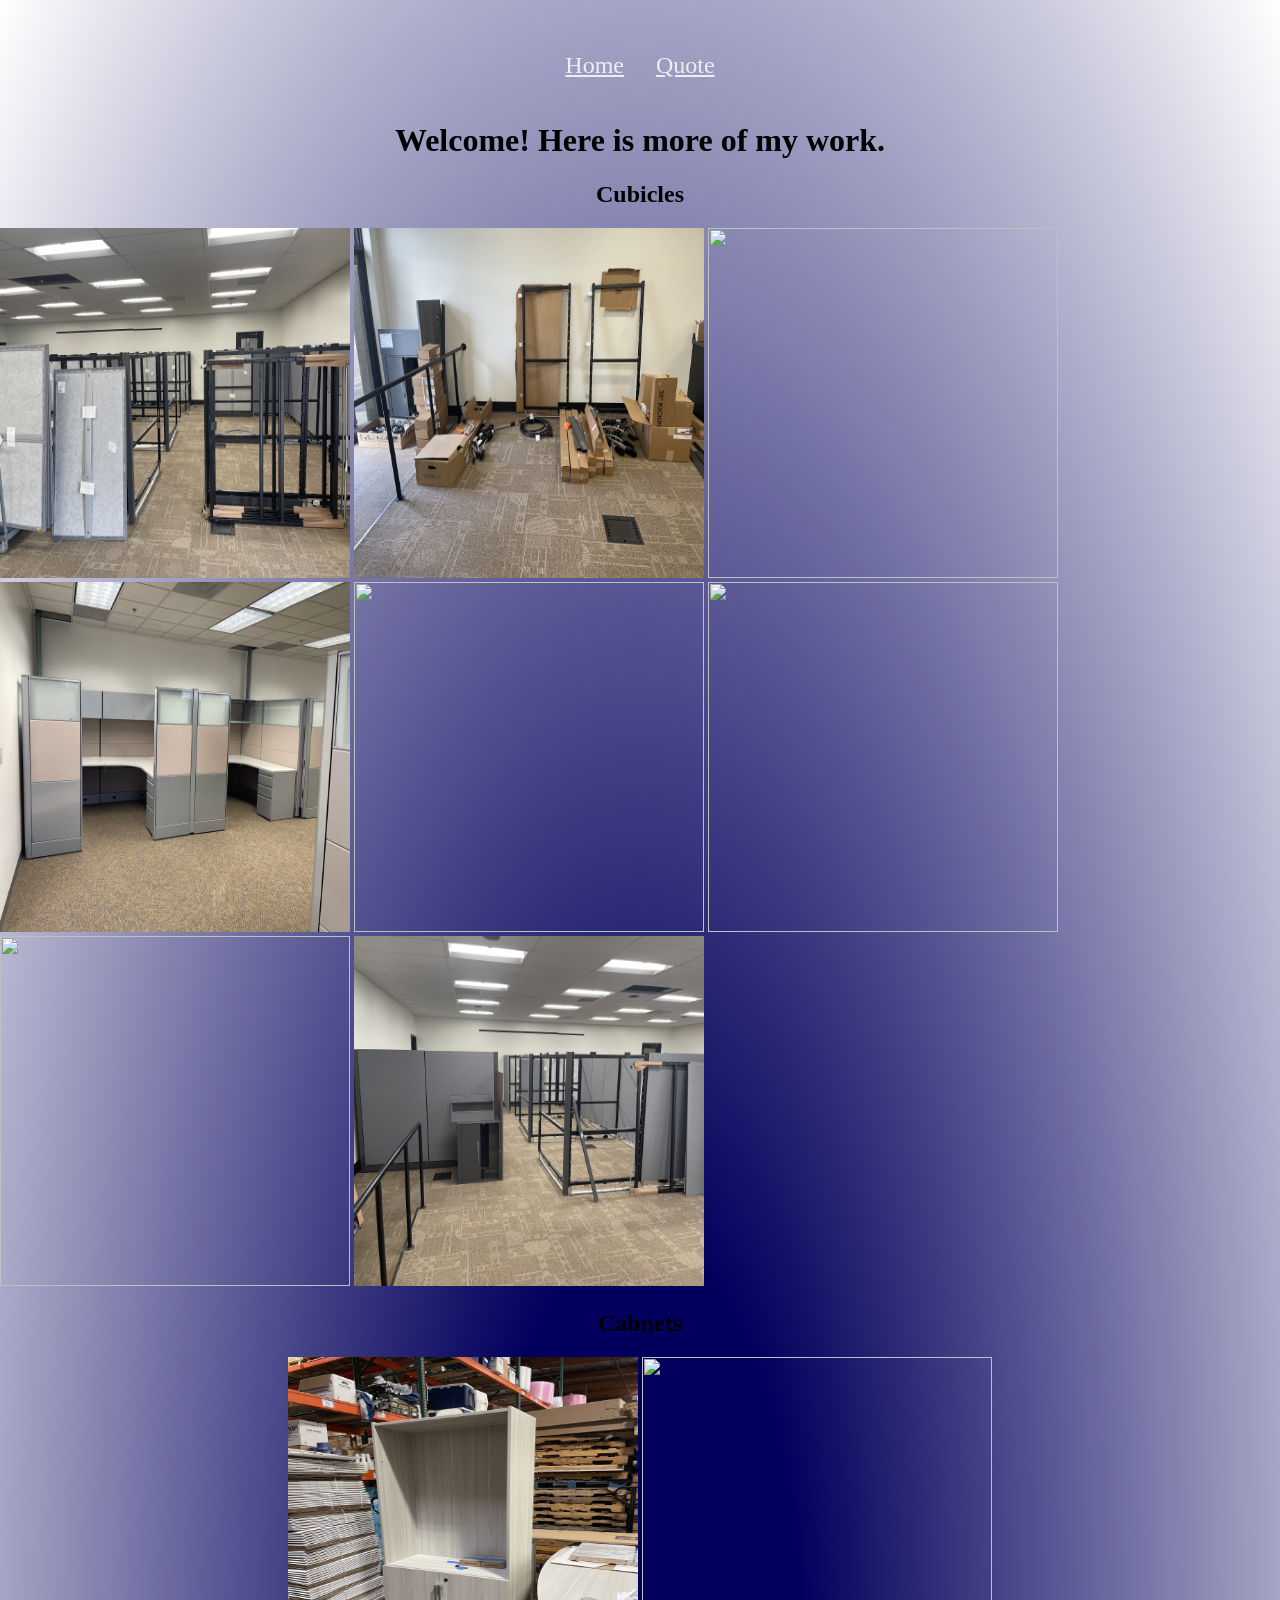
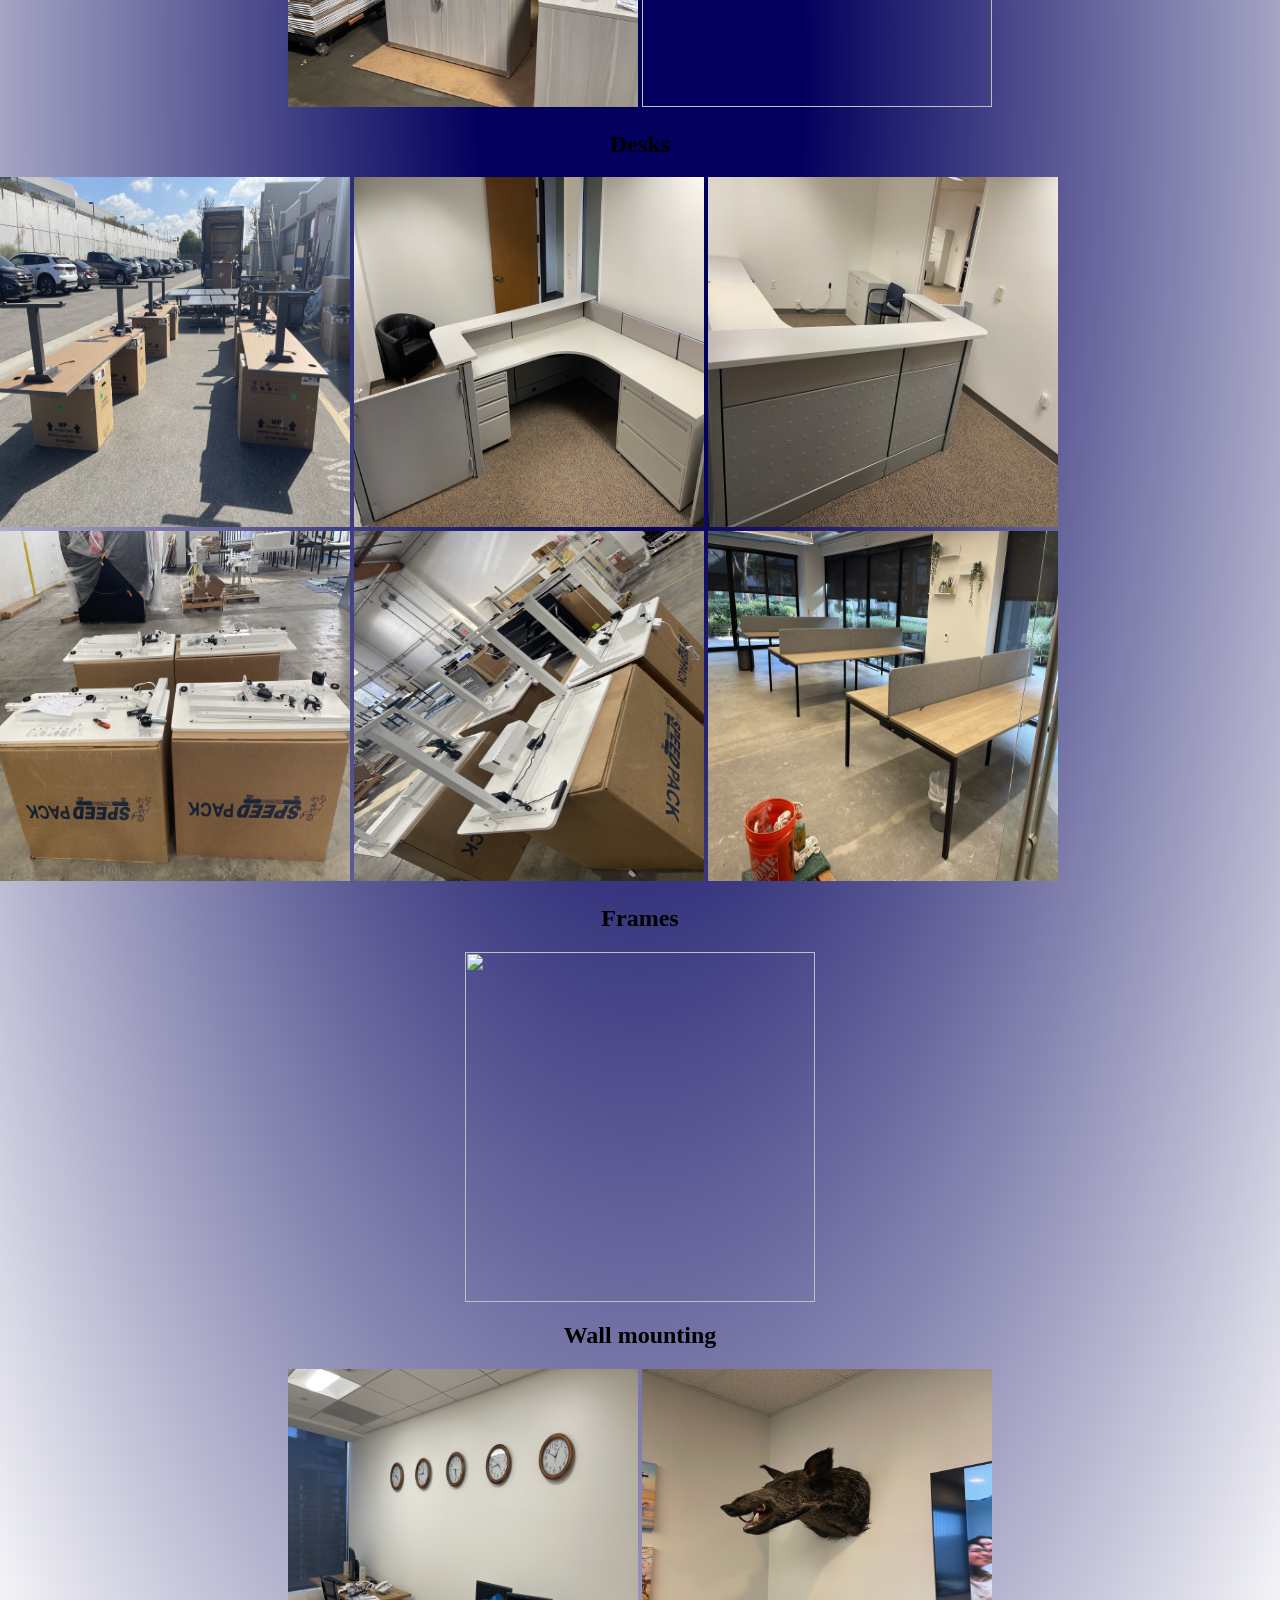
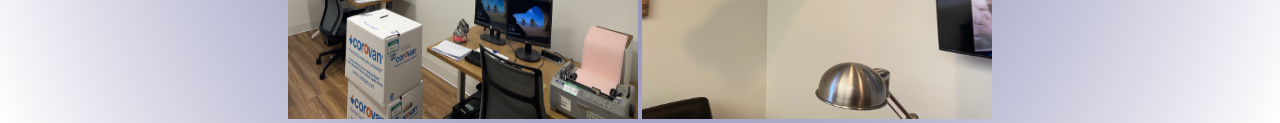
==== index/MyStuff.html @ c8a90d59 "Version2 (Josh)" ====
<!DOCTYPE html>
<html lang="en">
<head>
    <meta charset="UTF-8">
    <meta name="viewport" content="width=device-width, initial-scale=1.0">
    <title>Document</title>
    <link rel="stylesheet" href="../CSS/Mystuff.css">
</head>
<body>
    <div id="everything">
        <div id="center-nav">
            <nav>
                <ul id="nav-bar" class="nav">
                    <li class="nav"><a href="/index.html">Home</a></li>
                    <li class="nav"><a href="/index/Pricing.html">Quote</a></li>
                </ul>
            </nav>
        </div>
        <div id="cubicles">
            <div>
                <h1>Welcome! Here is more of my work.</h1>
                <div>
                    <h2>Cubicles</h2>
                    <img src="../Photos/Building Cubicles.jpg" alt="">
                    <img src="../Photos/Cubicles Before.jpg" alt="">
                    <img src="../Photos/Cubicles complete 1.jpg" alt="">
                    <img src="../Photos/Cubicles complete 2.jpg" alt="">
                    <img src="../Photos/Cubicles complete 3.jpg" alt="">
                    <img src="../Photos/Cubicles complete 4.jpg" alt="">
                    <img src="../Photos/Cubicles complete.jpg" alt="">
                    <img src="../Photos/Cubicles.jpg" alt="">
                </div>
            </div>
        </div>
        <div>
            <h2>Cabnets</h2>
            <div>
                <img src="../Photos/Cabnet.jpg" alt="">
                <img src="../Photos/File Cabnets.jpg" alt="">
            </div>
        </div>
        <div>
            <h2>Desks</h2>
            <div>
                <img src="../Photos/Desks 1.jpg" alt="">
                <img src="../Photos/Desks 2.jpg" alt="">
                <img src="../Photos/Desks 3.jpg" alt="">
                <img src="../Photos/Desks built before.jpg" alt="">
                <img src="../Photos/Desks built after.jpg" alt="">
                <img src="../Photos/Desks.jpg" alt="">
            </div>
        </div>
        <div class="fram">
            <h2>Frames</h2>
            <div id="fram-pic">
                <img src="../Photos/Frames.jpg" alt="">
            <div></div>
        </div>
        <div>
            <h2>Wall mounting</h2>
            <div>
                <img src="../Photos/Measuring for even spacing.jpg" alt="">
                <img src="../Photos/Wall_Display.jpg" alt="">
            </div>
        </div>
    </div>    
</body>
</html>
---- CSS/Mystuff.css ----
body {
    margin: 0;
    height: max-content;
    background-image: radial-gradient(ellipse farthest-corner, #02005c 18%, transparent 100%);
}

img {
    width: 350px;
    height: 350px;
}

h1, h2 {
    display: flex;
    flex-direction: column;
    justify-content: center;
    align-items: center;
}

#everything {
    display: flex;
    flex-direction: column;
    justify-content: center;
    align-items: center;
    height: max-content;
}

#fram-pic {
    display: flex;
    flex-direction: column;
    align-items: center;
}

#nav-bar {
  list-style-type: none;
  height: 25px;
  overflow: hidden;
  font-size: x-large;
}

.nav {
  display: block;
  flex-direction: row;
  float: left;
  color: rgb(0, 0, 0);
  text-align: center;
  padding: 14px 16px;
  text-decoration: none;
}

a {
    color: #eeeeee;
}
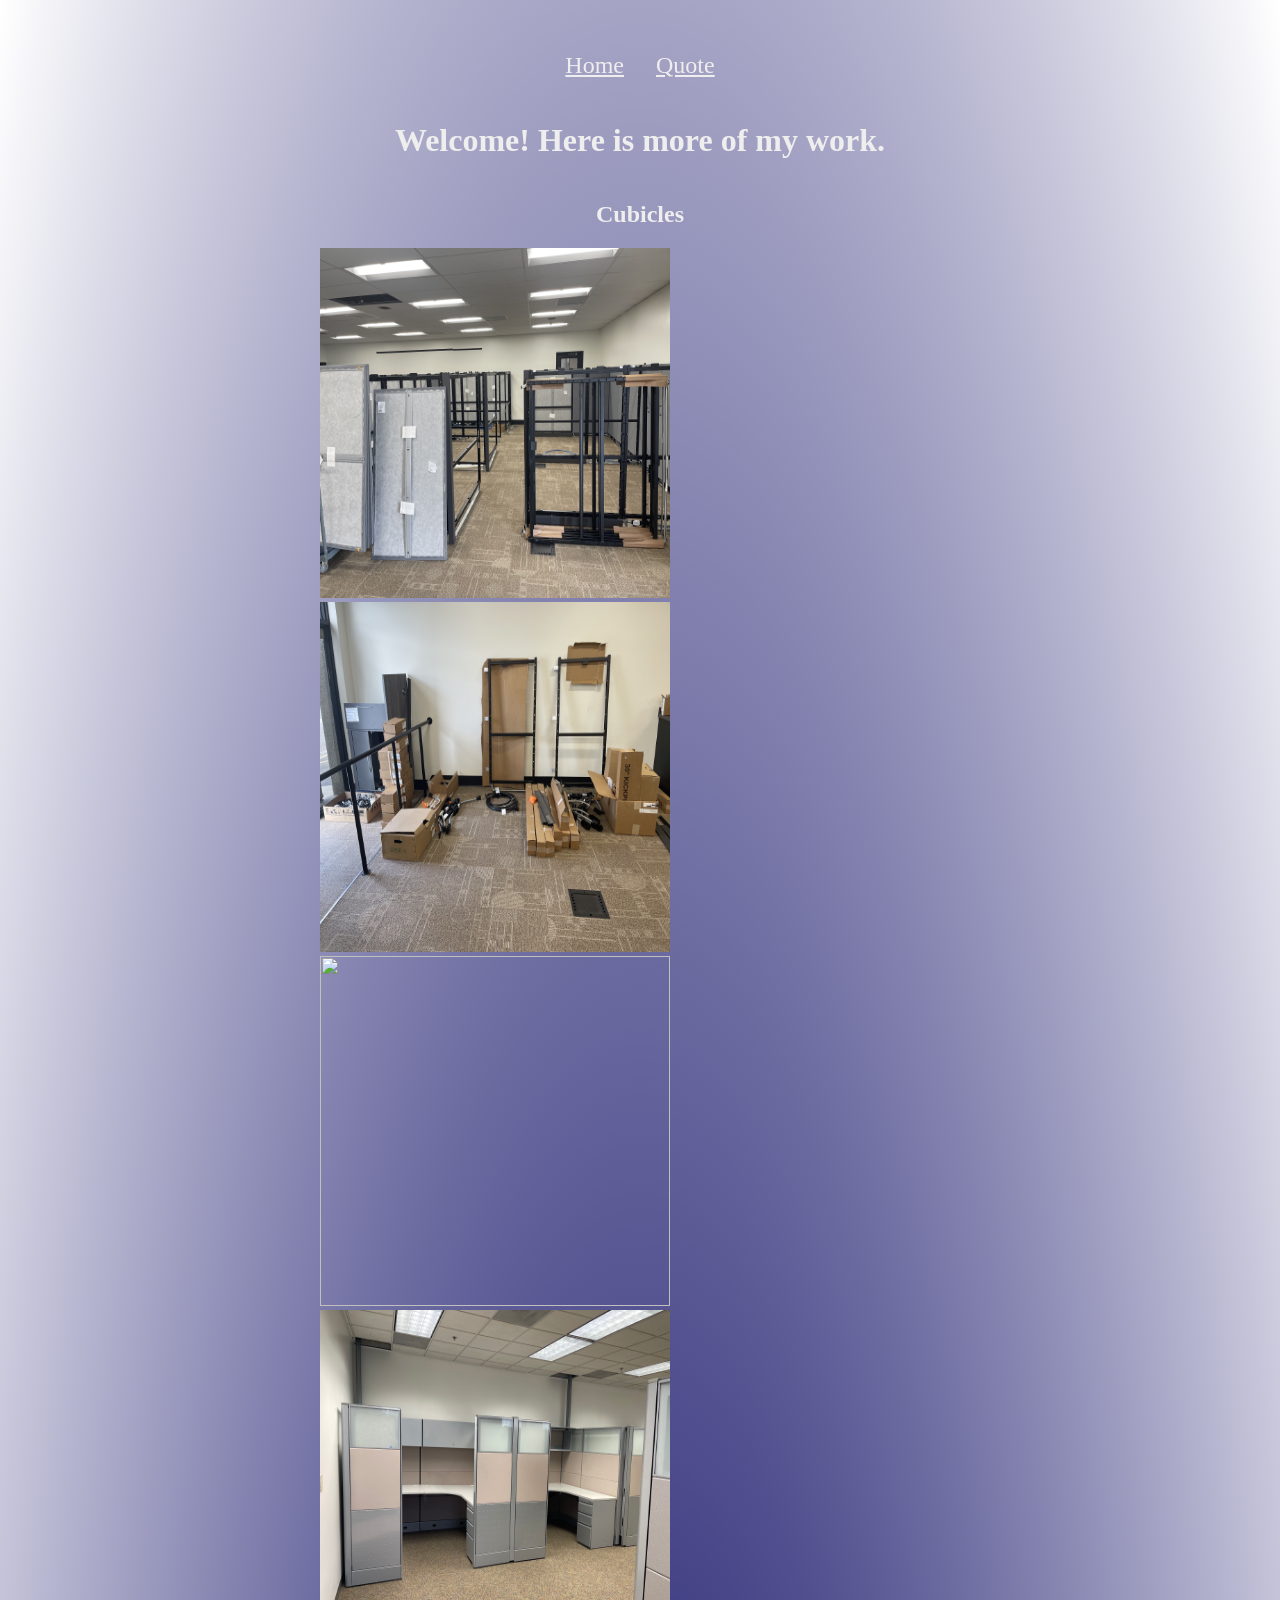
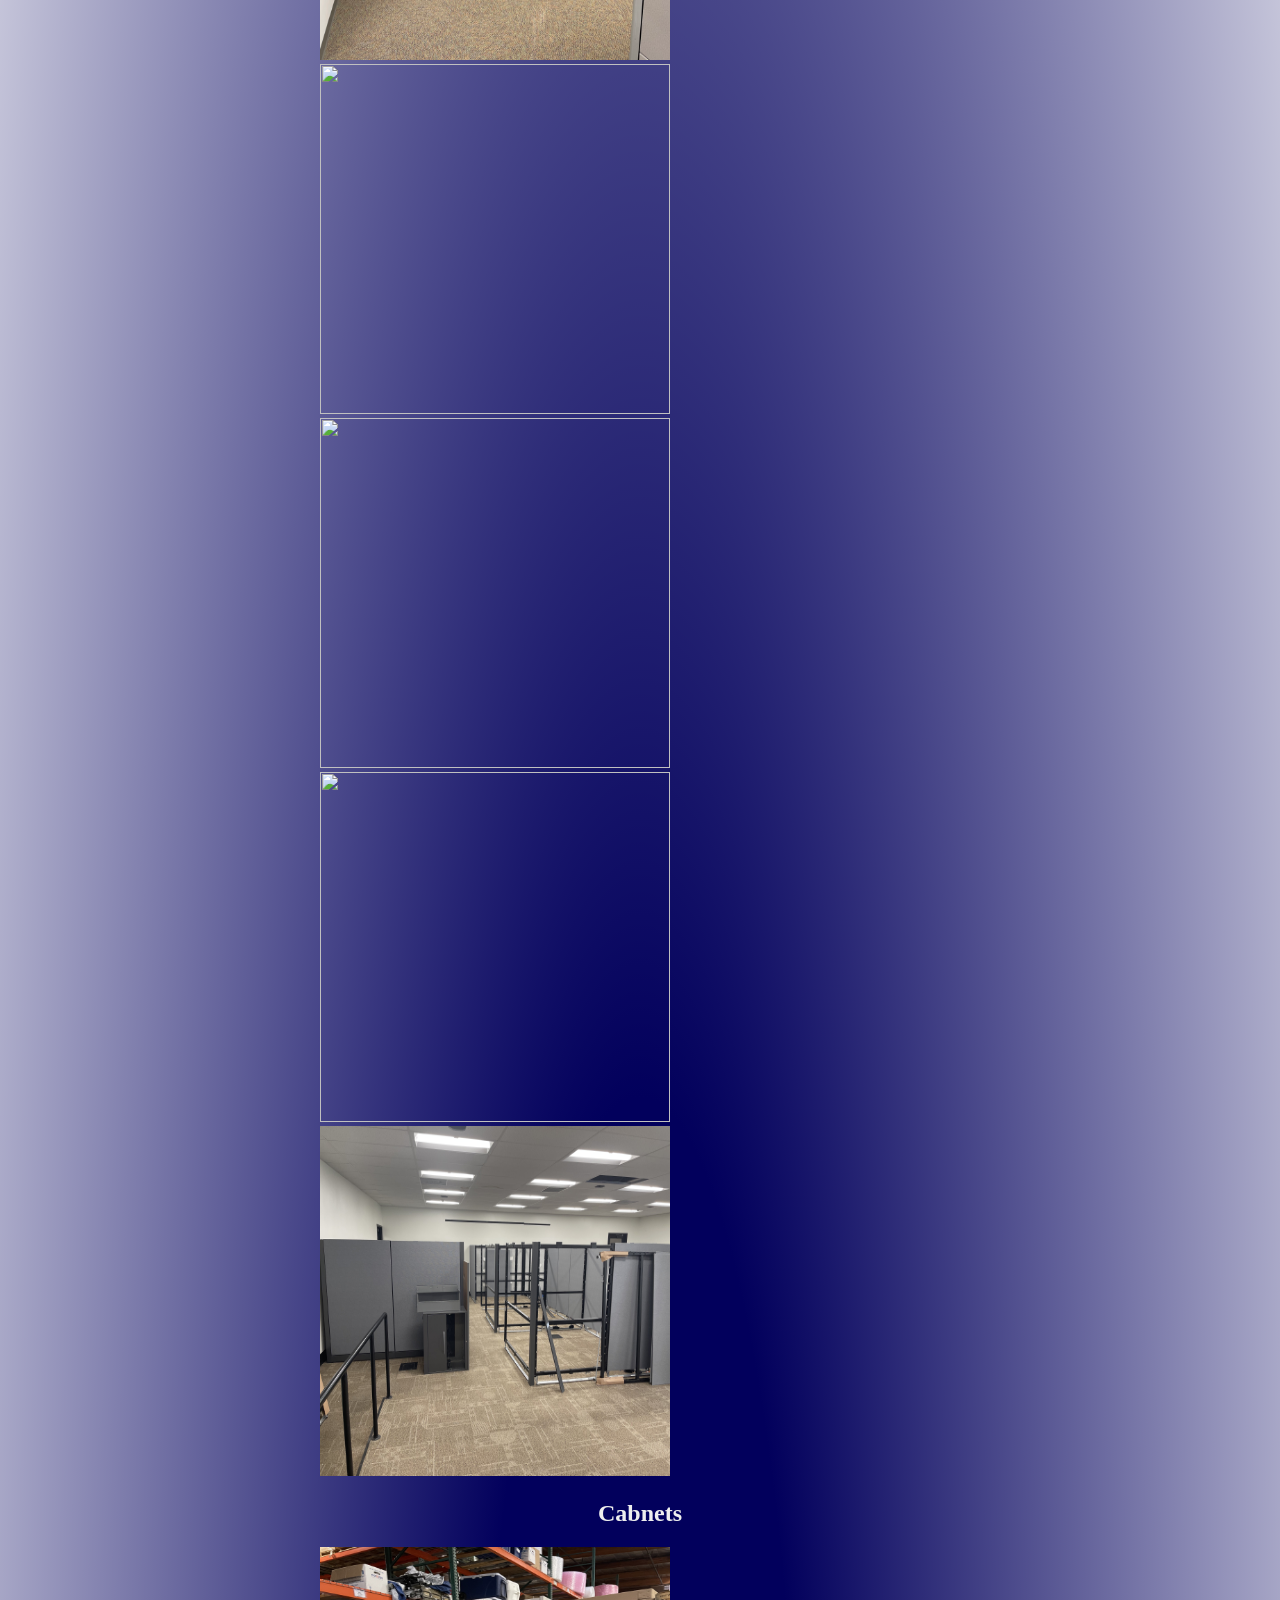
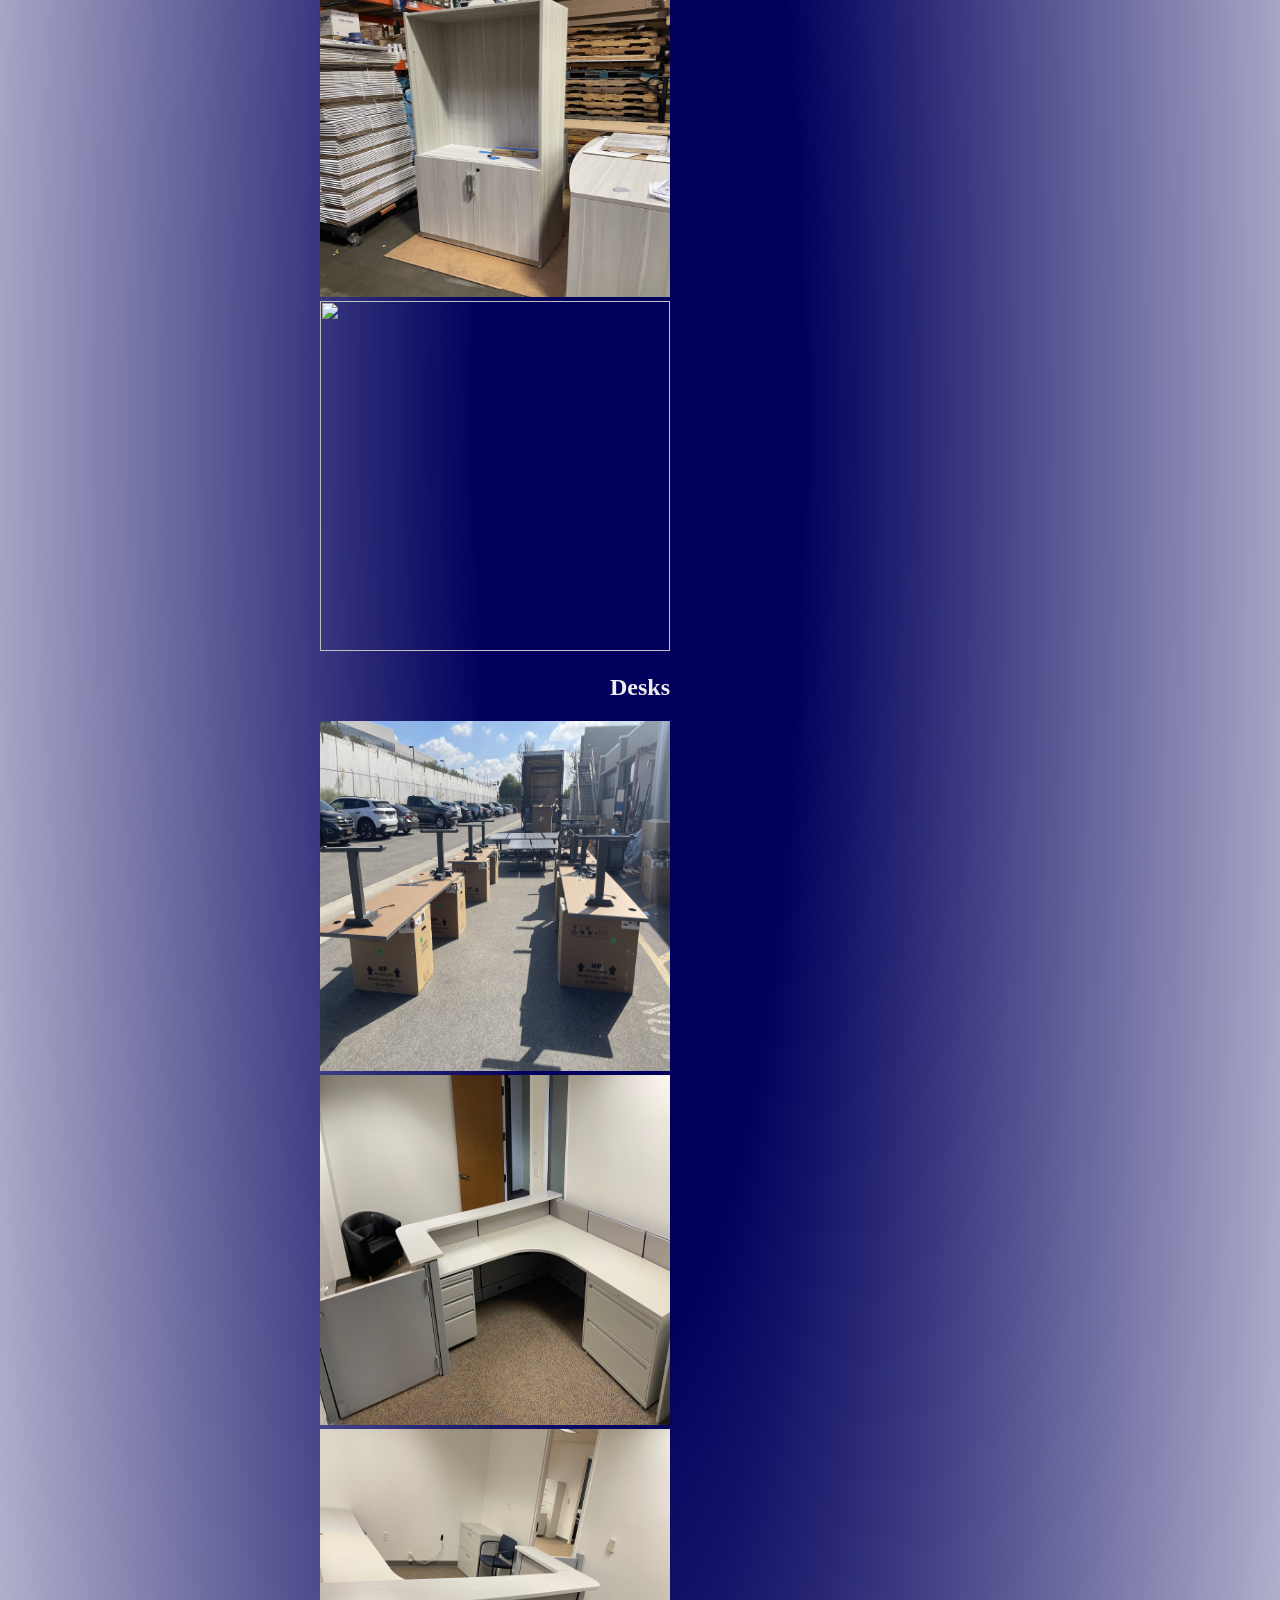
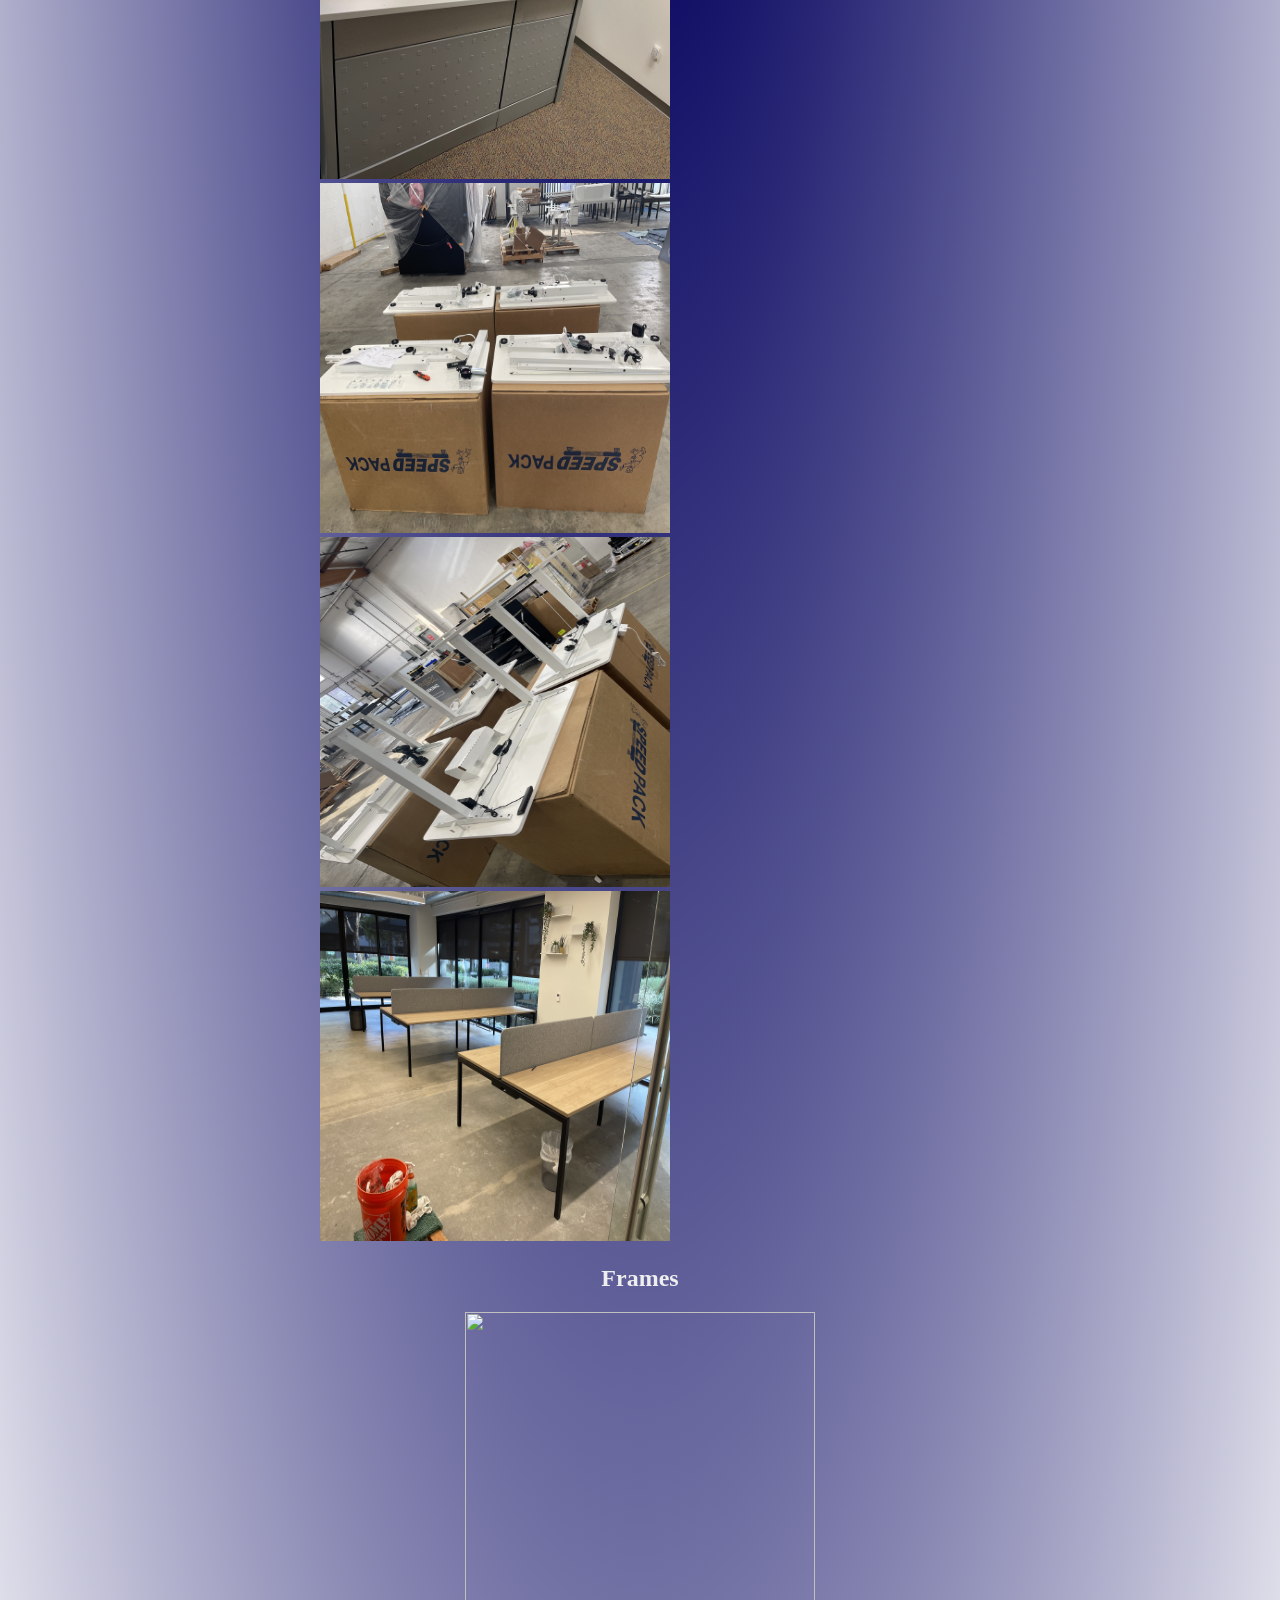
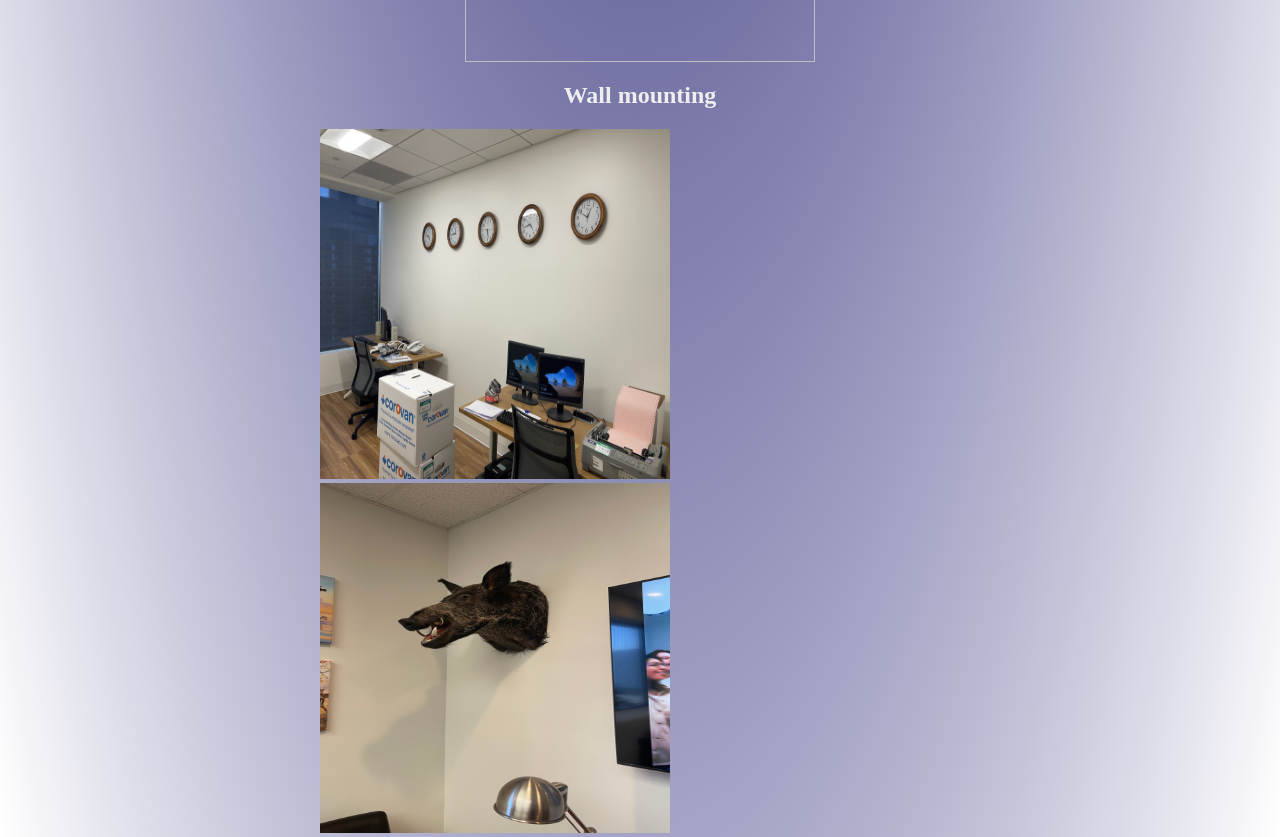
==== commit 871ebaee: "version 4" ====
--- a/index/MyStuff.html
+++ b/index/MyStuff.html
@@ -3,7 +3,7 @@
 <head>
     <meta charset="UTF-8">
     <meta name="viewport" content="width=device-width, initial-scale=1.0">
-    <title>Document</title>
+    <title>Joshua Installtion</title>
     <link rel="stylesheet" href="../CSS/Mystuff.css">
 </head>
 <body>
@@ -16,53 +16,55 @@
                 </ul>
             </nav>
         </div>
-        <div id="cubicles">
-            <div>
-                <h1>Welcome! Here is more of my work.</h1>
+        <div id="allpictures">
+            <div id="cubicles">
+                <div id="cubicles">
+                    <h1>Welcome! Here is more of my work.</h1>
+                    <div>
+                        <h2>Cubicles</h2>
+                        <img src="../Photos/Building Cubicles.jpg" alt="">
+                        <img src="../Photos/Cubicles Before.jpg" alt="">
+                        <img src="../Photos/Cubicles complete 1.jpg" alt="">
+                        <img src="../Photos/Cubicles complete 2.jpg" alt="">
+                        <img src="../Photos/Cubicles complete 3.jpg" alt="">
+                        <img src="../Photos/Cubicles complete 4.jpg" alt="">
+                        <img src="../Photos/Cubicles complete.jpg" alt="">
+                        <img src="../Photos/Cubicles.jpg" alt="">
+                    </div>
+                </div>
+            </div>
+            <div id="cabnets">
+                <h2>Cabnets</h2>
                 <div>
-                    <h2>Cubicles</h2>
-                    <img src="../Photos/Building Cubicles.jpg" alt="">
-                    <img src="../Photos/Cubicles Before.jpg" alt="">
-                    <img src="../Photos/Cubicles complete 1.jpg" alt="">
-                    <img src="../Photos/Cubicles complete 2.jpg" alt="">
-                    <img src="../Photos/Cubicles complete 3.jpg" alt="">
-                    <img src="../Photos/Cubicles complete 4.jpg" alt="">
-                    <img src="../Photos/Cubicles complete.jpg" alt="">
-                    <img src="../Photos/Cubicles.jpg" alt="">
+                    <img src="../Photos/Cabnet.jpg" alt="">
+                    <img src="../Photos/File Cabnets.jpg" alt="">
+                </div>
+            </div>
+            <div id="desks">
+                <h2>Desks</h2>
+                <div>
+                    <img src="../Photos/Desks 1.jpg" alt="">
+                    <img src="../Photos/Desks 2.jpg" alt="">
+                    <img src="../Photos/Desks 3.jpg" alt="">
+                    <img src="../Photos/Desks built before.jpg" alt="">
+                    <img src="../Photos/Desks built after.jpg" alt="">
+                    <img src="../Photos/Desks.jpg" alt="">
+                </div>
+            </div>
+            <div class="fram">
+                <h2>Frames</h2>
+                <div id="fram-pic">
+                    <img src="../Photos/Frames.jpg" alt="">
+                </div>
+            </div>
+            <div id="mounting">
+                <h2>Wall mounting</h2>
+                <div>
+                    <img src="../Photos/Measuring for even spacing.jpg" alt="">
+                    <img src="../Photos/Wall_Display.jpg" alt="">
                 </div>
             </div>
         </div>
-        <div>
-            <h2>Cabnets</h2>
-            <div>
-                <img src="../Photos/Cabnet.jpg" alt="">
-                <img src="../Photos/File Cabnets.jpg" alt="">
-            </div>
-        </div>
-        <div>
-            <h2>Desks</h2>
-            <div>
-                <img src="../Photos/Desks 1.jpg" alt="">
-                <img src="../Photos/Desks 2.jpg" alt="">
-                <img src="../Photos/Desks 3.jpg" alt="">
-                <img src="../Photos/Desks built before.jpg" alt="">
-                <img src="../Photos/Desks built after.jpg" alt="">
-                <img src="../Photos/Desks.jpg" alt="">
-            </div>
-        </div>
-        <div class="fram">
-            <h2>Frames</h2>
-            <div id="fram-pic">
-                <img src="../Photos/Frames.jpg" alt="">
-            <div></div>
-        </div>
-        <div>
-            <h2>Wall mounting</h2>
-            <div>
-                <img src="../Photos/Measuring for even spacing.jpg" alt="">
-                <img src="../Photos/Wall_Display.jpg" alt="">
-            </div>
-        </div>
-    </div>    
+    </div>
 </body>
 </html>
--- a/CSS/Mystuff.css
+++ b/CSS/Mystuff.css
@@ -2,6 +2,21 @@
     margin: 0;
     height: max-content;
     background-image: radial-gradient(ellipse farthest-corner, #02005c 18%, transparent 100%);
+}
+
+#everything {
+    display: flex;
+    flex-direction: column;
+    justify-content: center;
+    align-self: center;
+}
+
+#allpictures {
+    width: 50%;
+    display: flex;
+    flex-direction: column;
+    justify-content: center;
+    align-items: center;
 }
 
 img {
@@ -14,20 +29,22 @@
     flex-direction: column;
     justify-content: center;
     align-items: center;
+    color: #eeeeee;
 }
 
 #everything {
     display: flex;
     flex-direction: column;
-    justify-content: center;
+    justify-self: center;
     align-items: center;
     height: max-content;
 }
 
-#fram-pic {
+#fram-pic, #cubicles, #desks, #cabnets, #mounting {
     display: flex;
     flex-direction: column;
     align-items: center;
+    width: 100%;
 }
 
 #nav-bar {
